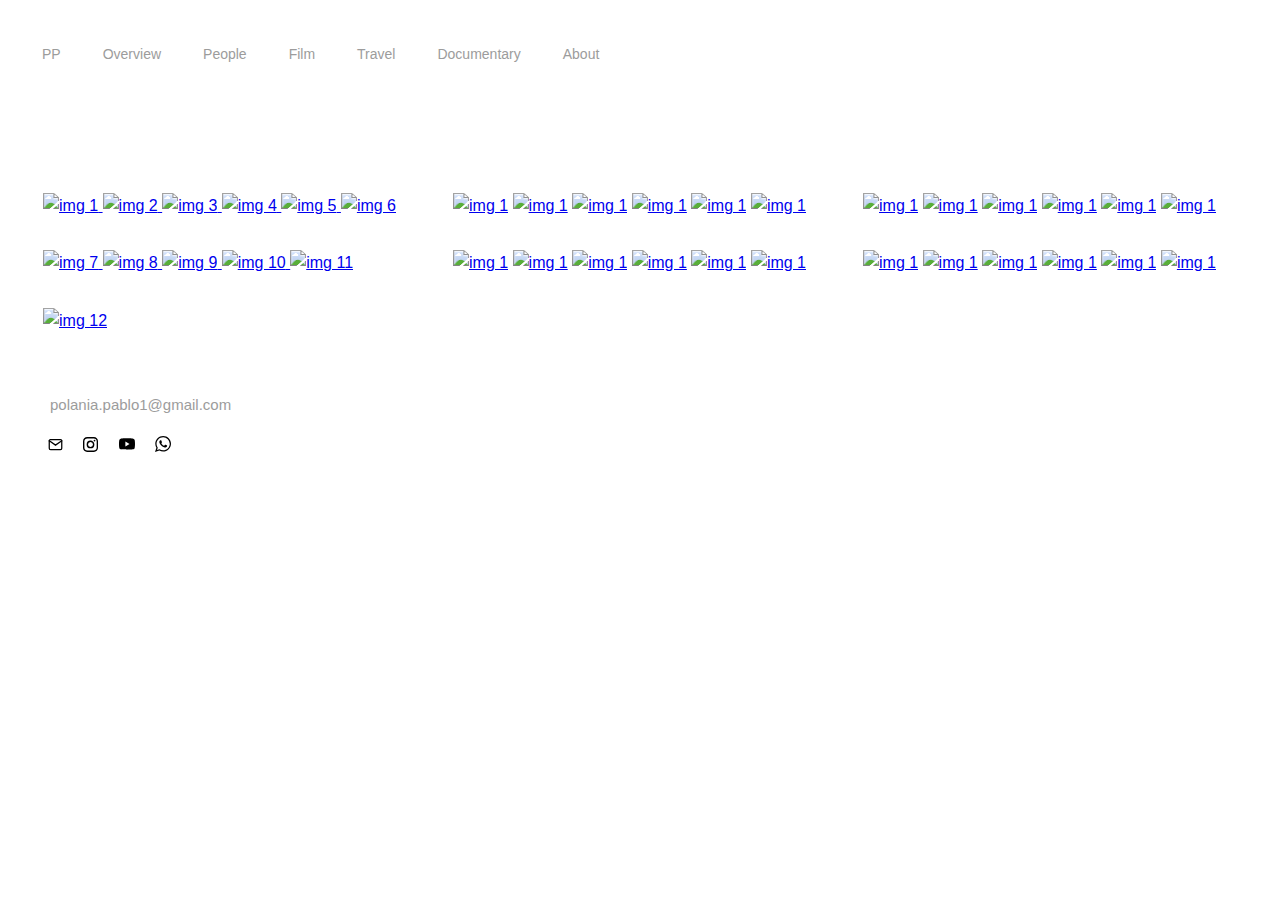
==== index.html @ 6189750a "fixed navigation menu" ====
﻿<!DOCTYPE html>
<html lang="en">
  <head>
    <meta charset="UTF-8" />
    <meta name="viewport" content="width=device-width, initial-scale=1.0" />
    <meta http-equiv="X-UA-Compatible" content="ie=edge" />
    <title>My Website</title>
    <link
      rel="stylesheet"
      href="https://cdn.jsdelivr.net/npm/glightbox/dist/css/glightbox.min.css"
    />

    <link rel="stylesheet" href="./style.css" />
    <link rel="stylesheet" href="./custom-lightbox.css" />
  </head>
  <body>
    <main>
      <nav id="navbar" class="navbar">
        <div class="logo">
          <a href="index.html" class="home">PP</a>
          <button id="hamburger-toggle" class="hamburger">
            <div class="icon-open">
              <svg
                xmlns="http://www.w3.org/2000/svg"
                class="icon icon-tabler icon-tabler-menu-2"
                width="40"
                height="40"
                viewBox="0 0 24 24"
                stroke-width="1"
                stroke="#000000"
                fill="none"
                stroke-linecap="round"
                stroke-linejoin="round"
              >
                <path stroke="none" d="M0 0h24v24H0z" fill="none" />
                <line x1="4" y1="6" x2="20" y2="6" />
                <line x1="4" y1="12" x2="20" y2="12" />
                <line x1="4" y1="18" x2="20" y2="18" />
              </svg>
            </div>

            <div class="icon-close">
              <svg
                xmlns="http://www.w3.org/2000/svg"
                class="icon icon-tabler icon-tabler-x"
                width="36"
                height="36"
                viewBox="0 0 24 24"
                stroke-width="1"
                stroke="#000000"
                fill="none"
                stroke-linecap="round"
                stroke-linejoin="round"
              >
                <path stroke="none" d="M0 0h24v24H0z" fill="none" />
                <line x1="18" y1="6" x2="6" y2="18" />
                <line x1="6" y1="6" x2="18" y2="18" />
              </svg>
            </div>
          </button>
        </div>
        <ul>
          <div class="nav-toggle">
            <li>
              <a href="index.html">Overview</a>
            </li>
            <li>
              <a href="people.html">People</a>
            </li>
            <li class="submenu-item">
              <span class="submenu-trigger">Film <span></span></span>
              <ul class="submenu">
                <li><a href="film_california.html">California</a></li>
                <li><a href="film_sedona.html">Sedona, AZ</a></li>
                <li><a href="film_utah.html">Utah</a></li>
                <li><a href="#">A little bit of everything</a></li>
              </ul>
            </li>
            <li class="submenu-item">
              <span class="submenu-trigger">Travel <span></span></span>
              <ul class="submenu">
                <li><a href="#">Colombia</a></li>
                <li><a href="#">Mexico</a></li>
              </ul>
            </li>
            <li>
              <a href="documentary.html">Documentary</a>
            </li>
            <li>
              <a href="about.html">About</a>
            </li>
          </div>
        </ul>
      </nav>

      <div class="row">
        <div class="column">
          <a href="images/img_1.jpeg" class="glightbox">
            <img alt="img 1" src="images/img_1.jpeg" />
          </a>
          <a href="images/img_2.jpeg" class="glightbox">
            <img alt="img 2" src="images/img_2.jpeg" />
          </a>
          <a href="images/img_3.jpeg" class="glightbox">
            <img alt="img 3" src="images/img_3.jpeg" />
          </a>
          <a href="images/img_4.jpeg" class="glightbox">
            <img alt="img 4" src="images/img_4.jpeg" />
          </a>
          <a href="images/img_5.jpeg" class="glightbox">
            <img alt="img 5" src="images/img_5.jpeg" />
          </a>
          <a href="images/img_6.jpeg" class="glightbox">
            <img alt="img 6" src="images/img_6.jpeg" />
          </a>
          <a href="images/img_7.jpeg">
            <img alt="img 7" src="images/img_7.jpeg" />
          </a>
          <a href="images/img_8.jpeg" class="glightbox">
            <img alt="img 8" src="images/img_8.jpeg" />
          </a>
          <a href="images/img_9.jpeg" class="glightbox">
            <img alt="img 9" src="images/img_9.jpeg" />
          </a>
          <a href="images/img_10.jpeg" class="glightbox">
            <img alt="img 10" src="images/img_10.jpeg" />
          </a>
          <a href="images/img_11.jpeg" class="glightbox">
            <img alt="img 11" src="images/img_11.jpeg" />
          </a>
          <a href="images/img_12.jpeg" class="glightbox">
            <img alt="img 12" src="images/img_12.jpeg" />
          </a>
        </div>

        <div class="column">
          <a href="images/img_13.jpeg" class="glightbox"
            ><img alt="img 1" src="images/img_13.jpeg"
          /></a>
          <a href="images/img_14.jpeg" class="glightbox"
            ><img alt="img 1" src="images/img_14.jpeg"
          /></a>
          <a href="images/img_15.jpeg" class="glightbox"
            ><img alt="img 1" src="images/img_15.jpeg"
          /></a>
          <a href="images/img_16.jpeg" class="glightbox"
            ><img alt="img 1" src="images/img_16.jpeg"
          /></a>
          <a href="images/img_17.jpeg" class="glightbox"
            ><img alt="img 1" src="images/img_17.jpeg"
          /></a>
          <a href="images/img_18.jpeg" class="glightbox"
            ><img alt="img 1" src="images/img_18.jpeg"
          /></a>
          <a href="images/img_19.jpeg" class="glightbox"
            ><img alt="img 1" src="images/img_19.jpeg"
          /></a>
          <a href="images/img_20.jpeg" class="glightbox"
            ><img alt="img 1" src="images/img_20.jpeg"
          /></a>
          <a href="images/img_21.jpeg" class="glightbox"
            ><img alt="img 1" src="images/img_21.jpeg"
          /></a>
          <a href="images/img_22.jpeg" class="glightbox"
            ><img alt="img 1" src="images/img_22.jpeg"
          /></a>
          <a href="images/img_23.jpeg" class="glightbox"
            ><img alt="img 1" src="images/img_23.jpeg"
          /></a>
          <a href="images/img_24.jpeg" class="glightbox"
            ><img alt="img 1" src="images/img_24.jpeg"
          /></a>
        </div>

        <div class="column">
          <a href="images/img_25.jpeg" class="glightbox"
            ><img alt="img 1" src="images/img_25.jpeg"
          /></a>
          <a href="images/img_26.jpeg" class="glightbox"
            ><img alt="img 1" src="images/img_26.jpeg"
          /></a>
          <a href="images/img_3.jpeg" class="glightbox"
            ><img alt="img 1" src="images/img_3.jpeg"
          /></a>
          <a href="images/img_4.jpeg" class="glightbox"
            ><img alt="img 1" src="images/img_4.jpeg"
          /></a>
          <a href="images/img_5.jpeg" class="glightbox"
            ><img alt="img 1" src="images/img_5.jpeg"
          /></a>
          <a href="images/img_6.jpeg" class="glightbox"
            ><img alt="img 1" src="images/img_6.jpeg"
          /></a>
          <a href="images/img_7.jpeg" class="glightbox"
            ><img alt="img 1" src="images/img_7.jpeg"
          /></a>
          <a href="images/img_8.jpeg" class="glightbox"
            ><img alt="img 1" src="images/img_8.jpeg"
          /></a>
          <a href="images/img_9.jpeg" class="glightbox"
            ><img alt="img 1" src="images/img_9.jpeg"
          /></a>
          <a href="images/img_10.jpeg" class="glightbox"
            ><img alt="img 1" src="images/img_10.jpeg"
          /></a>
          <a href="images/img_11.jpeg" class="glightbox"
            ><img alt="img 1" src="images/img_11.jpeg"
          /></a>
          <a href="images/img_12.jpeg" class="glightbox"
            ><img alt="img 1" src="images/img_12.jpeg"
          /></a>
        </div>
      </div>

      <footer id="footer">
        <p id="email_footer">
          <a href="mailto:polania.pablo1@gmail.com">polania.pablo1@gmail.com</a>
        </p>
        <ul class="social_media_icons">
          <li>
            <a href="#Email"
              ><i
                ><svg
                  xmlns="http://www.w3.org/2000/svg"
                  width="15"
                  height="15"
                  viewBox="0 0 24 24"
                  fill="none"
                  stroke="#000000"
                  stroke-width="2"
                  stroke-linecap="square"
                >
                  <path
                    d="M4 4h16c1.1 0 2 .9 2 2v12c0 1.1-.9 2-2 2H4c-1.1 0-2-.9-2-2V6c0-1.1.9-2 2-2z"
                  ></path>
                  <polyline points="22,6 12,13 2,6"></polyline></svg></i
            ></a>
          </li>
          <li>
            <a href="#Instagram"
              ><i>
                <svg
                  xmlns="http://www.w3.org/2000/svg"
                  width="15"
                  height="15"
                  viewBox="0 0 24 24"
                  fill="#000"
                >
                  <path
                    d="M16.98 0a6.9 6.9 0 0 1 5.08 1.98A6.94 6.94 0 0 1 24 7.02v9.96c0 2.08-.68 3.87-1.98 5.13A7.14 7.14 0 0 1 16.94 24H7.06a7.06 7.06 0 0 1-5.03-1.89A6.96 6.96 0 0 1 0 16.94V7.02C0 2.8 2.8 0 7.02 0h9.96zm.05 2.23H7.06c-1.45 0-2.7.43-3.53 1.25a4.82 4.82 0 0 0-1.3 3.54v9.92c0 1.5.43 2.7 1.3 3.58a5 5 0 0 0 3.53 1.25h9.88a5 5 0 0 0 3.53-1.25 4.73 4.73 0 0 0 1.4-3.54V7.02a5 5 0 0 0-1.3-3.49 4.82 4.82 0 0 0-3.54-1.3zM12 5.76c3.39 0 6.2 2.8 6.2 6.2a6.2 6.2 0 0 1-12.4 0 6.2 6.2 0 0 1 6.2-6.2zm0 2.22a3.99 3.99 0 0 0-3.97 3.97A3.99 3.99 0 0 0 12 15.92a3.99 3.99 0 0 0 3.97-3.97A3.99 3.99 0 0 0 12 7.98zm6.44-3.77a1.4 1.4 0 1 1 0 2.8 1.4 1.4 0 0 1 0-2.8z"
                  /></svg></i
            ></a>
          </li>
          <li>
            <a href="#Youtube"
              ><i
                ><svg
                  xmlns="http://www.w3.org/2000/svg"
                  width="16"
                  height="16"
                  viewBox="0 0 24 24"
                  fill="#000"
                >
                  <path
                    d="M12.04 3.5c.59 0 7.54.02 9.34.5a3.02 3.02 0 0 1 2.12 2.15C24 8.05 24 12 24 12v.04c0 .43-.03 4.03-.5 5.8A3.02 3.02 0 0 1 21.38 20c-1.76.48-8.45.5-9.3.51h-.17c-.85 0-7.54-.03-9.29-.5A3.02 3.02 0 0 1 .5 17.84c-.42-1.61-.49-4.7-.5-5.6v-.5c.01-.9.08-3.99.5-5.6a3.02 3.02 0 0 1 2.12-2.14c1.8-.49 8.75-.51 9.34-.51zM9.54 8.4v7.18L15.82 12 9.54 8.41z"
                  /></svg></i
            ></a>
          </li>
          <li>
            <a href="https://walink.co/14adb1"
              ><i
                ><svg
                  xmlns="http://www.w3.org/2000/svg"
                  width="16"
                  height="16"
                  viewBox="0 0 24 24"
                  fill="#000"
                >
                  <path
                    d="M24 11.7c0 6.45-5.27 11.68-11.78 11.68-2.07 0-4-.53-5.7-1.45L0 24l2.13-6.27a11.57 11.57 0 0 1-1.7-6.04C.44 5.23 5.72 0 12.23 0 18.72 0 24 5.23 24 11.7M12.22 1.85c-5.46 0-9.9 4.41-9.9 9.83 0 2.15.7 4.14 1.88 5.76L2.96 21.1l3.8-1.2a9.9 9.9 0 0 0 5.46 1.62c5.46 0 9.9-4.4 9.9-9.83a9.88 9.88 0 0 0-9.9-9.83m5.95 12.52c-.08-.12-.27-.19-.56-.33-.28-.14-1.7-.84-1.97-.93-.26-.1-.46-.15-.65.14-.2.29-.75.93-.91 1.12-.17.2-.34.22-.63.08-.29-.15-1.22-.45-2.32-1.43a8.64 8.64 0 0 1-1.6-1.98c-.18-.29-.03-.44.12-.58.13-.13.29-.34.43-.5.15-.17.2-.3.29-.48.1-.2.05-.36-.02-.5-.08-.15-.65-1.56-.9-2.13-.24-.58-.48-.48-.64-.48-.17 0-.37-.03-.56-.03-.2 0-.5.08-.77.36-.26.29-1 .98-1 2.4 0 1.4 1.03 2.76 1.17 2.96.14.19 2 3.17 4.93 4.32 2.94 1.15 2.94.77 3.47.72.53-.05 1.7-.7 1.95-1.36.24-.67.24-1.25.17-1.37"
                  /></svg></i
            ></a>
          </li>
        </ul>
      </footer>
      <script src="https://cdn.jsdelivr.net/gh/mcstudios/glightbox/dist/js/glightbox.min.js"></script>
      <script src="./app.js"></script>
      <script>
        const lightbox = GLightbox({
          touchNavigation: true,
        });
      </script>
    </main>
  </body>
</html>
---- style.css ----
﻿﻿* {
  box-sizing: border-box;
}

body {
  margin: 0;
  padding: 0;
  font-family: "proxima-nova", sans-serif;
  line-height: 1.6em;
  letter-spacing: 0px;
  font-style: normal;
}

.navbar a.home {
  background: white;
  margin-bottom: 50px;
}

.logo {
  display: flex;
  justify-content: space-between;
}

.navbar {
  background: #ffffff;
  color: #9c9c9c;
  font-weight: 400;
  font-size: 14px;
  position: relative;
  display: flex;
}

.navbar ul {
  margin: 0;
  list-style: none;
  padding: 0px;
  display: flex;
}

.navbar .nav-toggle {
  display: flex;
}

.navbar li,
.logo a {
  margin-top: 3em;
  margin-left: 3em;
  margin-bottom: 1em;
  padding: 0;
  height: fit-content;
  display: inline-block;
}
.navbar a {
  padding: 0;
  color: inherit;
  text-decoration: none;
  display: inline-block;
}

.navbar a:hover,
.navbar span:hover {
  color: black;
}

img {
  width: 100%;
}

.row {
  display: flex;
  padding: 25px;
  flex-wrap: wrap;
}

.column {
  flex: 25%;
  padding: 18px;
}

.column img {
  margin-top: 32px;
}

.navbar .hamburger {
  border: unset;
  background: unset;
  cursor: pointer;
  display: none;
}

.navbar .hamburger svg {
  stroke: #9c9c9c;
}

.navbar .hamburger svg:hover {
  stroke: black;
}

.navbar .hamburger .icon-close {
  display: none;
}

.navbar .hamburger .icon-open svg:hover {
  stroke: black;
}
ul.submenu {
  display: none;
}

ul.submenu span {
  display: none;
}

ul.submenu li {
  margin: 0.4rem 0;
}

ul.submenu li a {
  margin-left: 1em;
  margin-right: 1em;
}

.submenu-trigger span {
  display: none;
}

footer p {
  margin-left: 50px;
  padding: 0px;
}

footer a {
  text-decoration: none;
  font-size: 15px;
  font-family: "proxima-nova", sans-serif;
}

footer p a:link {
  color: #9c9c9c;
}
footer p a:visited {
  color: #9c9c9c;
}
footer p a:hover {
  color: black;
}

footer li {
  padding: 0px;
  list-style: none;
  display: inline-block;
  margin-inline: 8px;
  margin-bottom: 20px;
}

footer li a:hover {
  color: #9c9c9c;
}

/* --------------- Media Query ---------------- */
@media screen and (min-width: 800px) {
  .submenu-item:hover ul.submenu {
    display: flex;
    flex-direction: column;
    position: absolute;
    background: white;
    z-index: 10;
  }
}

@media screen and (max-width: 800px) {
  .navbar {
    display: block;
  }
  .navbar a {
    padding: 0;
    color: inherit;
    text-decoration: none;
    margin-top: 3em;
    margin-left: 3em;
    margin-bottom: 1em;
    padding: 0;
    display: inline-block;
  }
  /* this part is new */
  .nav-toggle a:hover,
  .nav-toggle span:hover {
    color: white;
  }
  /* new part ends here */

  .navbar a:hover {
    color: #fff;
  }
  .navbar li {
    margin: 0;
    padding: unset;
    height: auto;
    display: list-item;
  }
  .column {
    flex: 100%;
    padding: 0px;
  }

  .navbar ul {
    flex-direction: column;
  }

  .nav-toggle li {
    width: 100%;
  }

  .nav-toggle span {
    cursor: pointer;
  }
  .navbar .submenu {
    max-height: 0px;
    overflow-y: hidden;
    transition: 900ms ease-in-out;
    background-color: #1e1e1e;

    position: relative;
  }

  .submenu-trigger span {
    display: inline !important;
  }

  .submenu-trigger span::after {
    content: "+";
  }
  .navbar .submenu-trigger.open span::after {
    content: "-";
  }

  .navbar .submenu-trigger.open + .submenu {
    max-height: 1000px;
  }

  .navbar.open ul {
    display: block;
  }

  .navbar.open .submenu {
    display: flex;
  }

  .navbar.open .nav-toggle {
    padding-block: 20px;
    max-height: 1000px;
  }

  .navbar.open a,
  .navbar.open span {
    display: block;
    text-align: center;
    padding: 0px;
  }

  .navbar .nav-toggle a,
  .navbar .nav-toggle span {
    display: block;
    text-align: center;
    padding: 0px;
    margin-block: 10px;
    margin-left: 1px;
  }

  .navbar.open li .home {
    margin-bottom: 50px;
    margin-top: 42px;
    text-align: left;
  }

  .navbar .nav-toggle {
    transition: 1200ms ease-in-out;
    background-color: black;
    max-height: 0px;
    overflow: hidden;
    display: flex;
    width: 100%;
    justify-content: center;
    align-items: center;
    flex-direction: column;
  }

  .navbar .hamburger {
    display: block;
    padding-top: 0px;
  }

  .navbar.open .hamburger .icon-open {
    display: none;
  }

  .navbar.open .hamburger .icon-close {
    display: block;
  }
}
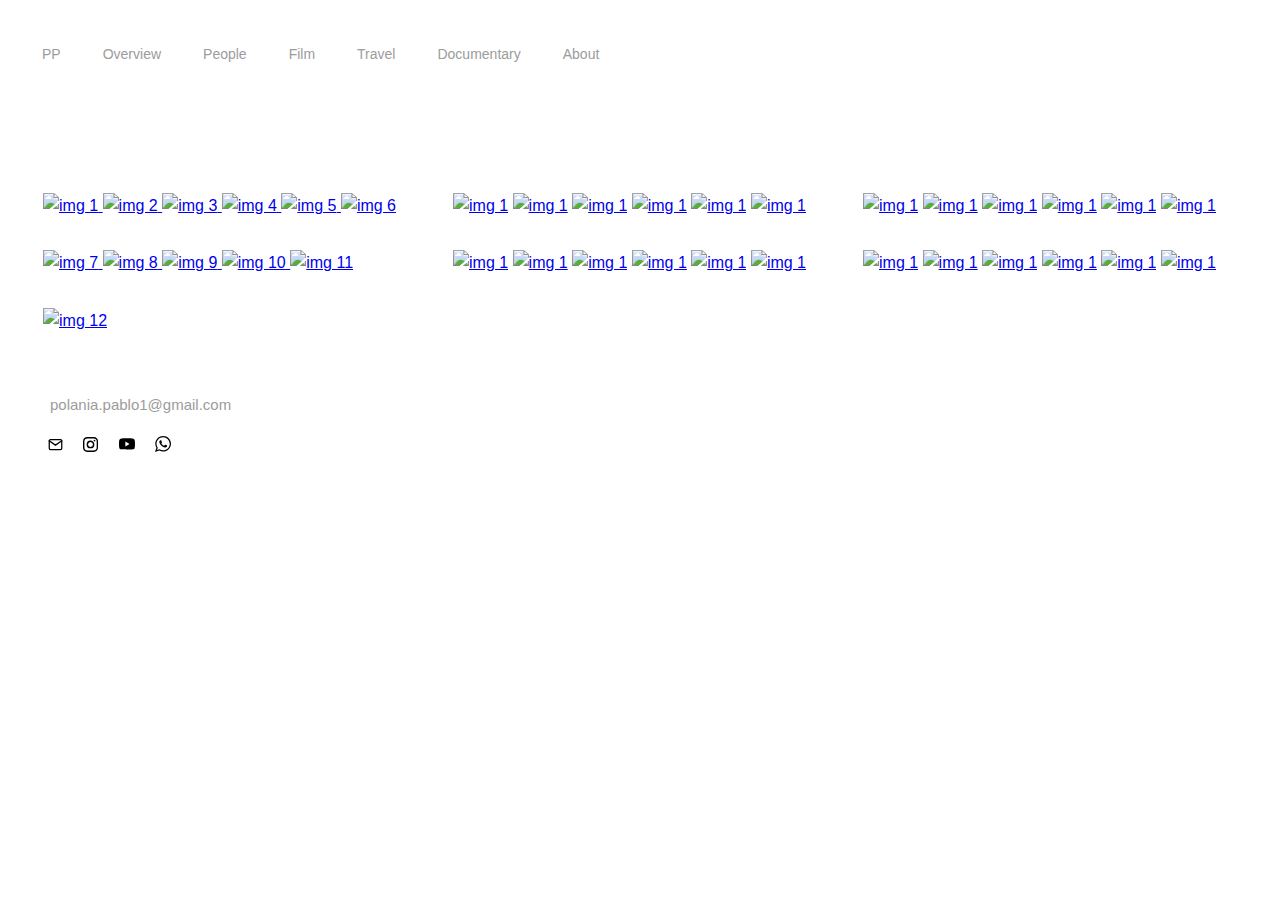
==== commit 0dc9a7a6: "Merge branch 'main' of https://github.com/pablopolaniac/Portfolio-Website into main" ====
--- a/index.html
+++ b/index.html
@@ -291,5 +291,11 @@
         });
       </script>
     </main>
+    
+    <svg xmlns="http://www.w3.org/2000/svg">
+      <filter id="grayscale">
+        <feColorMatrix type="matrix" values="0.3333 0.3333 0.3333 0 0 0.3333 0.3333 0.3333 0 0 0.3333 0.3333 0.3333 0 0 0 0 0 1 0" />
+      </filter>
+    </svg>
   </body>
 </html>
--- a/style.css
+++ b/style.css
@@ -64,6 +64,19 @@
 
 img {
   width: 100%;
+  filter: none;
+  -webkit-filter: none;
+}
+
+img:hover {
+  filter: none;
+  -webkit-filter: none;
+  filter: url(filters.svg#grayscale);
+  /* Firefox 3.5+ */
+  filter: gray;
+  /* IE6-9 */
+  -webkit-filter: grayscale(1);
+  /* Google Chrome & Safari 6+ */
 }
 
 .row {
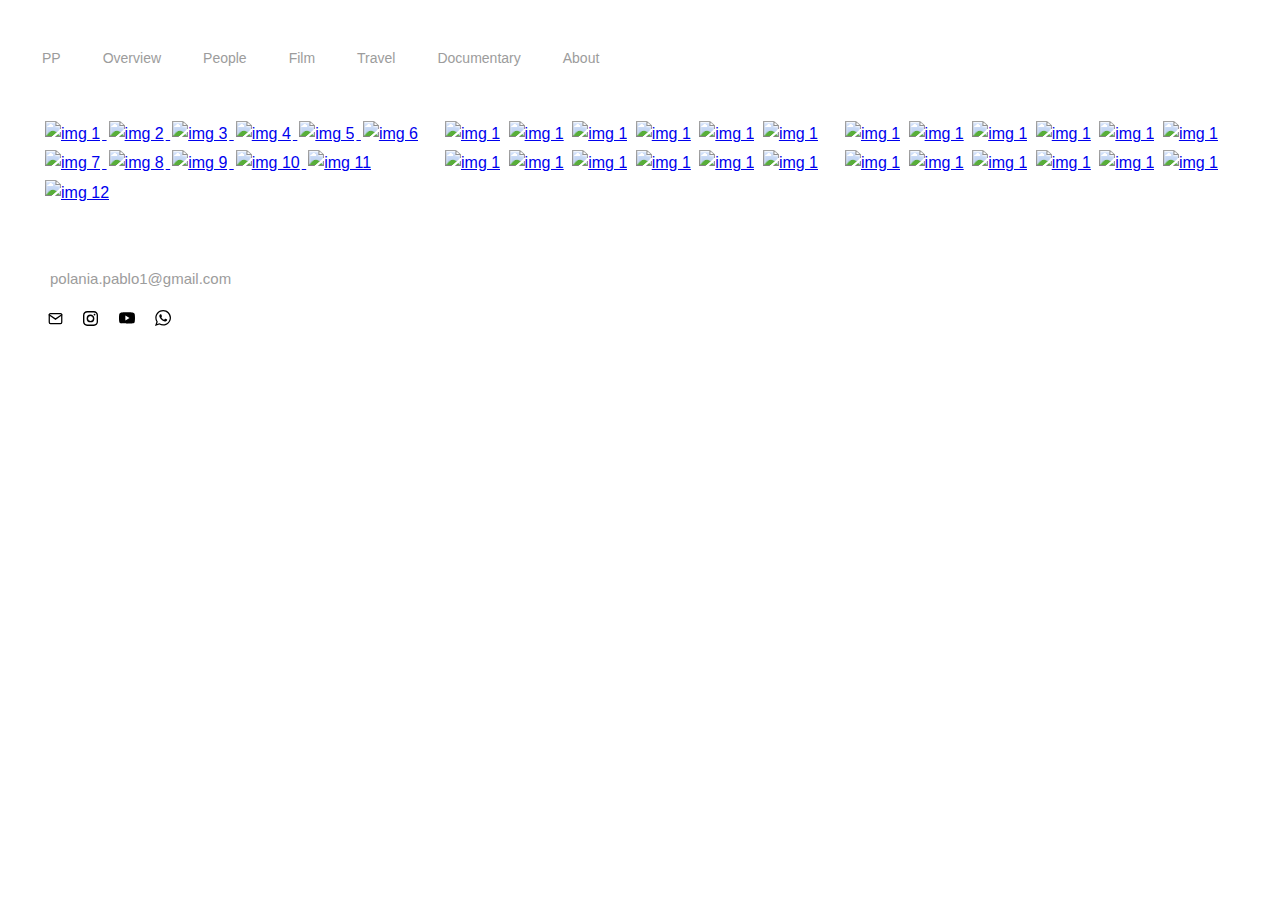
==== commit 688d1d4b: "removed gray scale on hover" ====
--- a/index.html
+++ b/index.html
@@ -291,11 +291,5 @@
         });
       </script>
     </main>
-    
-    <svg xmlns="http://www.w3.org/2000/svg">
-      <filter id="grayscale">
-        <feColorMatrix type="matrix" values="0.3333 0.3333 0.3333 0 0 0.3333 0.3333 0.3333 0 0 0.3333 0.3333 0.3333 0 0 0 0 0 1 0" />
-      </filter>
-    </svg>
   </body>
 </html>
--- a/style.css
+++ b/style.css
@@ -13,7 +13,7 @@
 
 .navbar a.home {
   background: white;
-  margin-bottom: 50px;
+  margin-bottom: 0px;
 }
 
 .logo {
@@ -28,6 +28,7 @@
   font-size: 14px;
   position: relative;
   display: flex;
+  margin-bottom: -10px; 
 }
 
 .navbar ul {
@@ -35,6 +36,8 @@
   list-style: none;
   padding: 0px;
   display: flex;
+ 
+  
 }
 
 .navbar .nav-toggle {
@@ -43,18 +46,21 @@
 
 .navbar li,
 .logo a {
-  margin-top: 3em;
+  margin-top: 4.5em;
   margin-left: 3em;
   margin-bottom: 1em;
   padding: 0;
   height: fit-content;
   display: inline-block;
+  margin-top: 46px;
 }
 .navbar a {
   padding: 0;
   color: inherit;
   text-decoration: none;
   display: inline-block;
+  
+  
 }
 
 .navbar a:hover,
@@ -64,34 +70,28 @@
 
 img {
   width: 100%;
-  filter: none;
-  -webkit-filter: none;
-}
-
-img:hover {
-  filter: none;
-  -webkit-filter: none;
-  filter: url(filters.svg#grayscale);
-  /* Firefox 3.5+ */
-  filter: gray;
-  /* IE6-9 */
-  -webkit-filter: grayscale(1);
-  /* Google Chrome & Safari 6+ */
-}
+}
+
 
 .row {
+
   display: flex;
   padding: 25px;
   flex-wrap: wrap;
+  margin-top: 0px;
+  margin-right: 30px;
 }
 
 .column {
   flex: 25%;
   padding: 18px;
+  margin: 0px;
+  margin-right: -25px;
 }
 
 .column img {
-  margin-top: 32px;
+  margin: 2px;
+  
 }
 
 .navbar .hamburger {
@@ -179,6 +179,7 @@
     background: white;
     z-index: 10;
   }
+  
 }
 
 @media screen and (max-width: 800px) {
@@ -202,6 +203,16 @@
   }
   /* new part ends here */
 
+  .navbar .logo .hamburger
+  {
+    margin-bottom: 40px;
+  }
+
+  .row {
+    margin-top: 100px;
+    margin-bottom: 50px;
+  }
+
   .navbar a:hover {
     color: #fff;
   }
@@ -230,7 +241,7 @@
   .navbar .submenu {
     max-height: 0px;
     overflow-y: hidden;
-    transition: 900ms ease-in-out;
+    transition: 800ms;
     background-color: #1e1e1e;
 
     position: relative;
@@ -257,11 +268,15 @@
 
   .navbar.open .submenu {
     display: flex;
-  }
+    transition: 1200ms;
+  }
+  
 
   .navbar.open .nav-toggle {
     padding-block: 20px;
     max-height: 1000px;
+    transition: 1200ms;
+    
   }
 
   .navbar.open a,
@@ -269,6 +284,7 @@
     display: block;
     text-align: center;
     padding: 0px;
+    
   }
 
   .navbar .nav-toggle a,
@@ -278,6 +294,7 @@
     padding: 0px;
     margin-block: 10px;
     margin-left: 1px;
+    
   }
 
   .navbar.open li .home {
@@ -287,7 +304,7 @@
   }
 
   .navbar .nav-toggle {
-    transition: 1200ms ease-in-out;
+    transition: 800ms;
     background-color: black;
     max-height: 0px;
     overflow: hidden;
@@ -296,12 +313,18 @@
     justify-content: center;
     align-items: center;
     flex-direction: column;
+    
   }
 
   .navbar .hamburger {
     display: block;
     padding-top: 0px;
-  }
+    margin-right: 2em;
+    margin-top: 32px;
+    
+  }
+
+  
 
   .navbar.open .hamburger .icon-open {
     display: none;
@@ -309,5 +332,6 @@
 
   .navbar.open .hamburger .icon-close {
     display: block;
-  }
-}
+    
+  }
+}
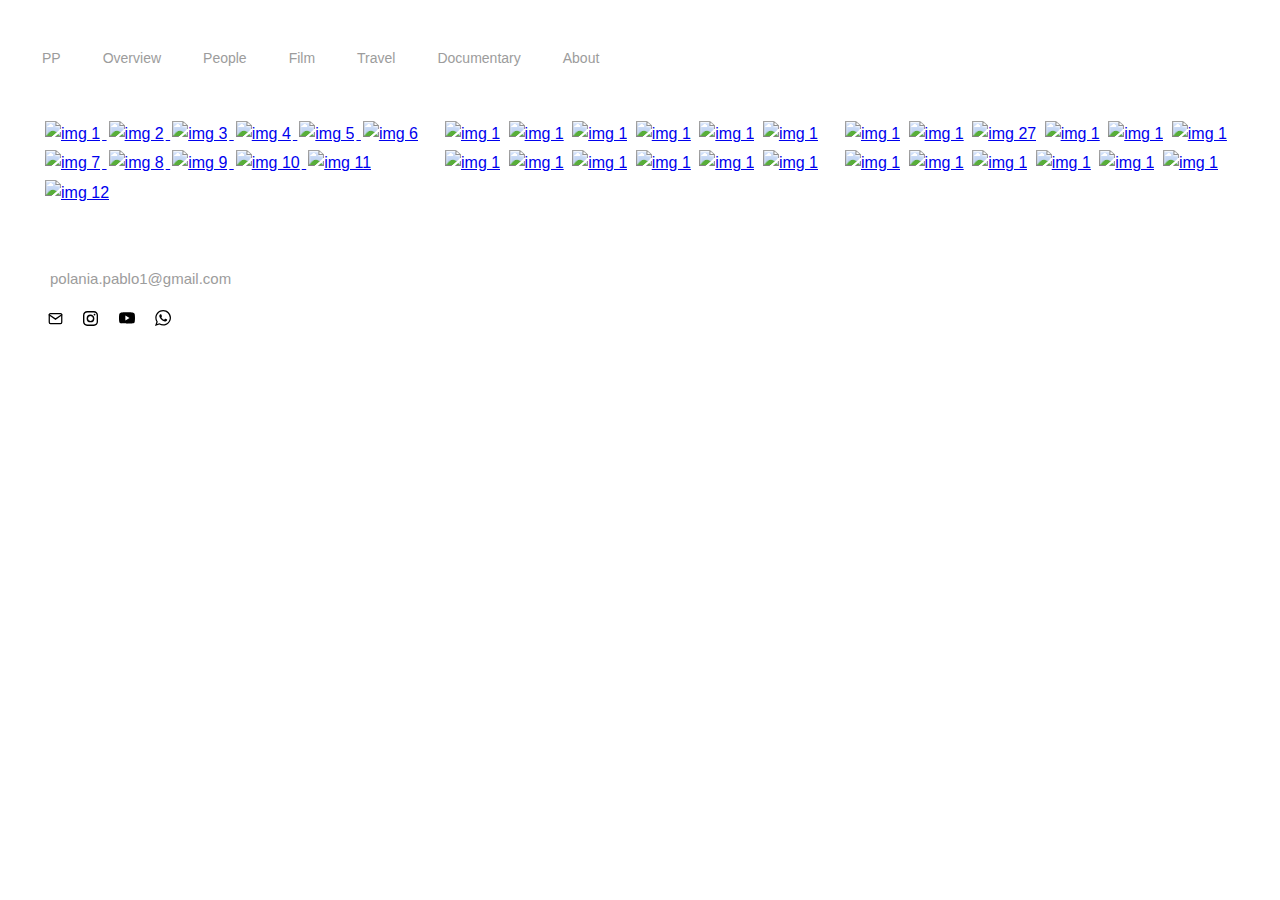
==== commit 967b6360: "new image" ====
--- a/index.html
+++ b/index.html
@@ -64,8 +64,11 @@
             <li>
               <a href="index.html">Overview</a>
             </li>
-            <li>
-              <a href="people.html">People</a>
+            <li class="submenu-item">
+              <span class="submenu-trigger">People <span></span></span>
+              <ul class="submenu">
+               <li><a href="sundaywalk.html"> A sunny Sunday walk</a></li>
+              </ul>
             </li>
             <li class="submenu-item">
               <span class="submenu-trigger">Film <span></span></span>
@@ -179,8 +182,8 @@
           <a href="images/img_26.jpeg" class="glightbox"
             ><img alt="img 1" src="images/img_26.jpeg"
           /></a>
-          <a href="images/img_3.jpeg" class="glightbox"
-            ><img alt="img 1" src="images/img_3.jpeg"
+          <a href="images/img_27.jpg" class="glightbox"
+            ><img alt="img 27" src="images/img_27.jpg"
           /></a>
           <a href="images/img_4.jpeg" class="glightbox"
             ><img alt="img 1" src="images/img_4.jpeg"
--- a/style.css
+++ b/style.css
@@ -69,7 +69,11 @@
 }
 
 img {
-  width: 100%;
+  width: 100%; 
+}
+
+.column a img:hover {
+  filter: brightness(50%); 
 }
 
 
@@ -203,10 +207,7 @@
   }
   /* new part ends here */
 
-  .navbar .logo .hamburger
-  {
-    margin-bottom: 40px;
-  }
+  
 
   .row {
     margin-top: 100px;
@@ -243,7 +244,6 @@
     overflow-y: hidden;
     transition: 800ms;
     background-color: #1e1e1e;
-
     position: relative;
   }
 
@@ -268,14 +268,14 @@
 
   .navbar.open .submenu {
     display: flex;
-    transition: 1200ms;
+    transition: 2100ms;
   }
   
 
   .navbar.open .nav-toggle {
     padding-block: 20px;
     max-height: 1000px;
-    transition: 1200ms;
+    transition: 2100ms;
     
   }
 
@@ -284,6 +284,7 @@
     display: block;
     text-align: center;
     padding: 0px;
+    
     
   }
 
@@ -320,8 +321,14 @@
     display: block;
     padding-top: 0px;
     margin-right: 2em;
-    margin-top: 32px;
-    
+    
+    
+  }
+
+  .logo {
+    align-items: flex-end;
+    margin-top: 20px;
+    margin-bottom:40px;
   }
 
   
